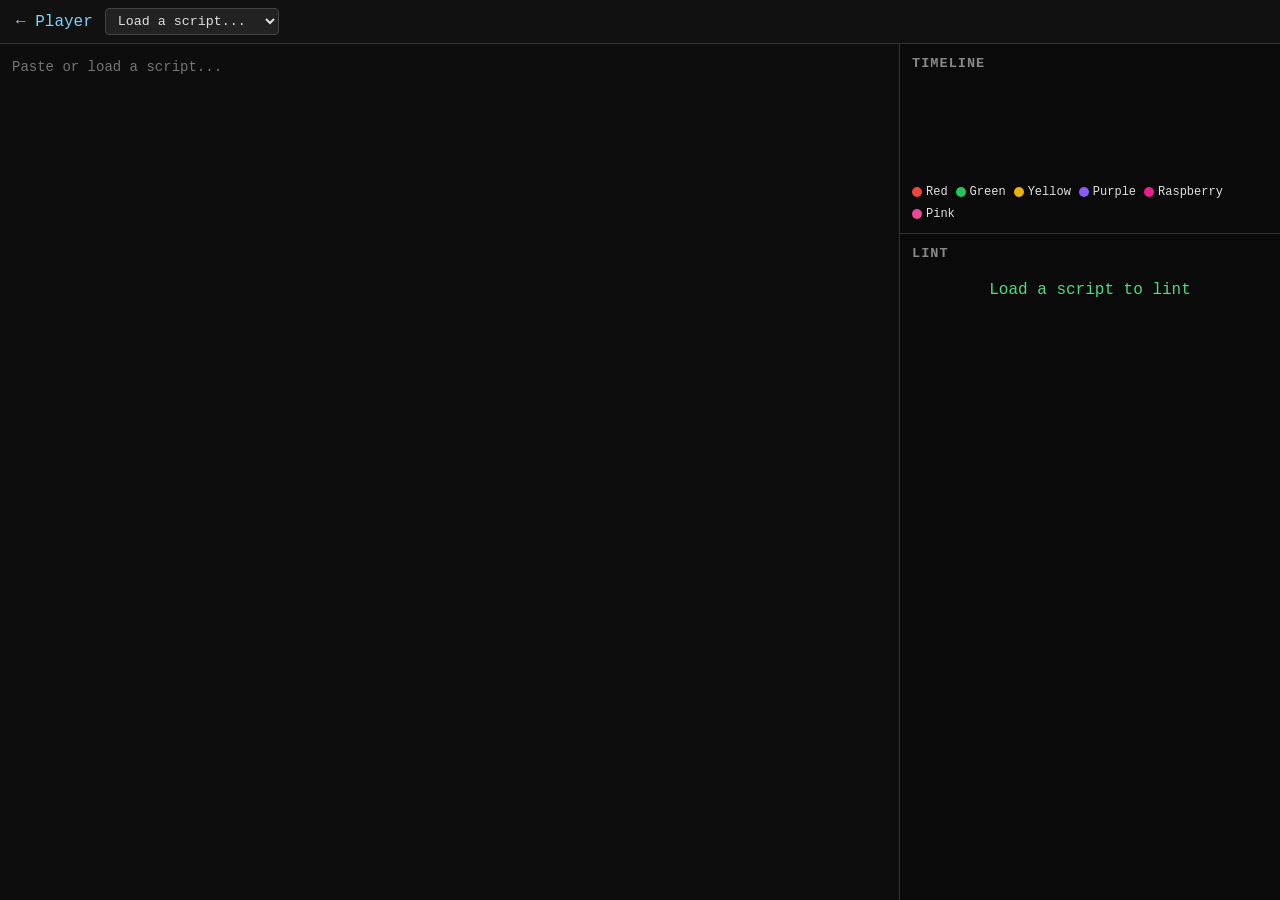
==== editor.html @ 0e9e7667 "feat: dedicated editor page with timeline and real-time lint - editor.html: script editor with color" ====
<!DOCTYPE html>
<html lang="en">
<head>
    <meta charset="UTF-8">
    <meta name="viewport" content="width=device-width, initial-scale=1.0">
    <title>SpeedWasher Editor</title>
    <link rel="icon" href="data:image/svg+xml,<svg xmlns='http://www.w3.org/2000/svg' viewBox='0 0 100 100'><text y='.9em' font-size='90'>🌀</text></svg>">
    <style>
        * { box-sizing: border-box; margin: 0; padding: 0; }
        body { background: #0a0a0a; color: #e0e0e0; font-family: 'Courier New', monospace; display: flex; flex-direction: column; height: 100vh; }

        #top-bar { display: flex; align-items: center; gap: 12px; padding: 8px 16px; background: #111; border-bottom: 1px solid #333; }
        #top-bar a { color: #7dd3fc; text-decoration: none; }
        #top-bar select { background: #222; color: #e0e0e0; border: 1px solid #444; padding: 4px 8px; border-radius: 4px; font-family: inherit; }
        #top-bar .stats { color: #888; font-size: 0.85em; margin-left: auto; }

        #main { display: flex; flex: 1; overflow: hidden; }

        /* Editor pane */
        #editor-pane { flex: 1; display: flex; flex-direction: column; border-right: 1px solid #333; }
        #editor-textarea {
            flex: 1; background: #0d0d0d; color: #d4d4d4; border: none; padding: 12px;
            font-family: 'Courier New', monospace; font-size: 14px; line-height: 1.6;
            resize: none; outline: none; tab-size: 4;
        }

        /* Right pane: timeline + lint */
        #right-pane { width: 380px; display: flex; flex-direction: column; }

        /* Timeline */
        #timeline-section { border-bottom: 1px solid #333; padding: 12px; }
        #timeline-section h3 { font-size: 0.85em; color: #888; margin-bottom: 8px; text-transform: uppercase; letter-spacing: 1px; }
        #timeline-canvas { width: 100%; height: 60px; border-radius: 4px; cursor: pointer; }
        #timeline-legend { display: flex; gap: 8px; margin-top: 8px; flex-wrap: wrap; }
        #timeline-legend span { font-size: 0.75em; display: flex; align-items: center; gap: 4px; }
        #timeline-legend .dot { width: 10px; height: 10px; border-radius: 50%; display: inline-block; }

        /* Events strip */
        #events-canvas { width: 100%; height: 24px; margin-top: 4px; }

        /* Lint panel */
        #lint-section { flex: 1; overflow-y: auto; padding: 12px; }
        #lint-section h3 { font-size: 0.85em; color: #888; margin-bottom: 8px; text-transform: uppercase; letter-spacing: 1px; }
        .lint-item { padding: 6px 8px; border-radius: 4px; margin-bottom: 4px; font-size: 0.85em; line-height: 1.4; }
        .lint-error { background: #3b1111; border-left: 3px solid #ef4444; }
        .lint-warning { background: #3b2e11; border-left: 3px solid #eab308; }
        .lint-ok { color: #4ade80; padding: 12px; text-align: center; }

        /* Scrub tooltip */
        #scrub-tooltip {
            position: absolute; background: #222; color: #fff; padding: 4px 8px;
            border-radius: 4px; font-size: 0.75em; pointer-events: none; display: none;
            white-space: nowrap; z-index: 10;
        }
    </style>
</head>
<body>
    <div id="top-bar">
        <a href="index.html">&larr; Player</a>
        <select id="script-select">
            <option value="">Load a script...</option>
        </select>
        <div class="stats" id="stats"></div>
    </div>

    <div id="main">
        <div id="editor-pane">
            <textarea id="editor-textarea" placeholder="Paste or load a script..." spellcheck="false"></textarea>
        </div>

        <div id="right-pane">
            <div id="timeline-section">
                <h3>Timeline</h3>
                <canvas id="timeline-canvas" height="60"></canvas>
                <canvas id="events-canvas" height="24"></canvas>
                <div id="timeline-legend">
                    <span><span class="dot" style="background:#ef4444"></span>Red</span>
                    <span><span class="dot" style="background:#22c55e"></span>Green</span>
                    <span><span class="dot" style="background:#eab308"></span>Yellow</span>
                    <span><span class="dot" style="background:#8B5CF6"></span>Purple</span>
                    <span><span class="dot" style="background:#e91e8c"></span>Raspberry</span>
                    <span><span class="dot" style="background:#ec4899"></span>Pink</span>
                </div>
            </div>

            <div id="lint-section">
                <h3>Lint</h3>
                <div id="lint-output"><div class="lint-ok">Load a script to lint</div></div>
            </div>
        </div>
    </div>

    <div id="scrub-tooltip"></div>

    <script src="js/lint-browser.js"></script>
    <script>
    document.addEventListener('DOMContentLoaded', () => {
        const textarea = document.getElementById('editor-textarea');
        const timelineCanvas = document.getElementById('timeline-canvas');
        const eventsCanvas = document.getElementById('events-canvas');
        const lintOutput = document.getElementById('lint-output');
        const statsEl = document.getElementById('stats');
        const scriptSelect = document.getElementById('script-select');
        const tooltip = document.getElementById('scrub-tooltip');

        const COLOR_MAP = {
            red: '#ef4444', green: '#22c55e', yellow: '#eab308',
            purple: '#8B5CF6', raspberry: '#e91e8c', pink: '#ec4899',
            off: '#333'
        };

        // Populate script dropdown
        const scripts = [
            'demo', 'brat_sfw', 'brat_nsfw', 'brat_cum',
            'mommy_sfw', 'mommy_nsfw', 'mommy_cum',
            'yandere_sfw', 'yandere_nsfw', 'yandere_cum',
            'teacher_sfw', 'teacher_nsfw', 'teacher_cum',
            'succubus_sfw', 'succubus_nsfw', 'succubus_cum',
            'drone_sfw', 'drone_nsfw', 'drone_cum',
            'puppet_sfw', 'puppet_nsfw', 'puppet_cum',
            'venus_golden_path', 'venus_nsfw', 'venus_cum',
            'dark_therapy_nsfw', 'dark_therapy_cum',
            'obedience_nsfw', 'obedience_cum', 'mask_nsfw',
            'clarity_sfw', 'maid_sfw', 'purification_sfw', 'doll_sfw',
            'paf_drone', 'test_all'
        ];
        for (const s of scripts) {
            const opt = document.createElement('option');
            opt.value = s;
            opt.textContent = s.replace(/_/g, ' ');
            scriptSelect.appendChild(opt);
        }

        scriptSelect.addEventListener('change', async () => {
            if (!scriptSelect.value) return;
            try {
                const resp = await fetch(`scripts/${scriptSelect.value}.txt`);
                if (!resp.ok) throw new Error('Not found');
                textarea.value = await resp.text();
                update();
            } catch (e) {
                lintOutput.innerHTML = '<div class="lint-item lint-error">Failed to load script</div>';
            }
        });

        let debounceTimer = null;
        textarea.addEventListener('input', () => {
            clearTimeout(debounceTimer);
            debounceTimer = setTimeout(update, 300);
        });

        function update() {
            const text = textarea.value;
            if (!text.trim()) {
                lintOutput.innerHTML = '<div class="lint-ok">Empty script</div>';
                clearTimeline();
                statsEl.textContent = '';
                return;
            }

            const { findings, events, phases, totalWords } = LintEngine.lint(text, scriptSelect.value || 'script.txt');
            const totalDuration = LintEngine.getTotalDuration(events);

            // Stats
            const mins = Math.floor(totalDuration / 60);
            const secs = Math.round(totalDuration % 60);
            statsEl.textContent = `${totalWords} words | ${mins}m ${secs}s | ${phases.length} phases`;

            // Timeline
            drawTimeline(phases, totalDuration, events);

            // Lint
            if (findings.length === 0) {
                lintOutput.innerHTML = '<div class="lint-ok">All checks passed</div>';
            } else {
                lintOutput.innerHTML = findings.map(f =>
                    `<div class="lint-item lint-${f.severity === 'error' ? 'error' : 'warning'}">${f.rule}: ${f.msg}</div>`
                ).join('');
            }
        }

        function clearTimeline() {
            const ctx = timelineCanvas.getContext('2d');
            ctx.clearRect(0, 0, timelineCanvas.width, timelineCanvas.height);
            const ectx = eventsCanvas.getContext('2d');
            ectx.clearRect(0, 0, eventsCanvas.width, eventsCanvas.height);
        }

        let currentPhases = [];
        let currentTotalDuration = 0;

        function drawTimeline(phases, totalDuration, events) {
            currentPhases = phases;
            currentTotalDuration = totalDuration;

            // Color phases
            const canvas = timelineCanvas;
            const dpr = window.devicePixelRatio || 1;
            canvas.width = canvas.offsetWidth * dpr;
            canvas.height = 60 * dpr;
            const ctx = canvas.getContext('2d');
            ctx.scale(dpr, dpr);
            const w = canvas.offsetWidth;
            const h = 60;

            ctx.fillStyle = '#1a1a1a';
            ctx.fillRect(0, 0, w, h);

            if (totalDuration <= 0) return;

            let elapsed = 0;
            for (const phase of phases) {
                const x = (elapsed / totalDuration) * w;
                const pw = (phase.durationSec / totalDuration) * w;
                ctx.fillStyle = COLOR_MAP[phase.color] || '#333';
                ctx.fillRect(x, 0, Math.max(1, pw), h);
                elapsed += phase.durationSec;
            }

            // Events strip
            const ecanvas = eventsCanvas;
            ecanvas.width = ecanvas.offsetWidth * dpr;
            ecanvas.height = 24 * dpr;
            const ectx = ecanvas.getContext('2d');
            ectx.scale(dpr, dpr);
            const ew = ecanvas.offsetWidth;

            ectx.fillStyle = '#111';
            ectx.fillRect(0, 0, ew, 24);

            // Compute cumulative time for each event
            let cumMs = 0;
            const totalMs = totalDuration * 1000;
            for (const ev of events) {
                const x = (cumMs / totalMs) * ew;
                if (ev.type === 'snap') {
                    ectx.fillStyle = '#ffffff';
                    ectx.fillRect(x, 0, 2, 24);
                    cumMs += ev.pauseMs;
                } else if (ev.type === 'sfx') {
                    ectx.fillStyle = '#fbbf24';
                    ectx.beginPath();
                    ectx.arc(x, 12, 3, 0, Math.PI * 2);
                    ectx.fill();
                } else if (ev.type === 'wpm') {
                    ectx.fillStyle = '#7dd3fc';
                    ectx.fillRect(x, 18, 1, 6);
                } else if (ev.type === 'pause') {
                    ectx.fillStyle = '#666';
                    ectx.fillRect(x, 4, 1, 16);
                    cumMs += ev.pauseMs;
                } else if (ev.type === 'word') {
                    cumMs += LintEngine.getWordInterval(ev.wpm, ev.text);
                }
            }
        }

        // Scrub tooltip on timeline hover
        timelineCanvas.addEventListener('mousemove', (e) => {
            if (!currentPhases.length || !currentTotalDuration) return;
            const rect = timelineCanvas.getBoundingClientRect();
            const x = e.clientX - rect.left;
            const pct = x / rect.width;
            const timeSec = pct * currentTotalDuration;

            let elapsed = 0;
            let phase = null;
            for (const p of currentPhases) {
                if (elapsed + p.durationSec >= timeSec) { phase = p; break; }
                elapsed += p.durationSec;
            }

            if (phase) {
                const mins = Math.floor(timeSec / 60);
                const secs = Math.round(timeSec % 60);
                tooltip.textContent = `${mins}:${String(secs).padStart(2, '0')} | ${phase.color} (${phase.durationSec.toFixed(1)}s)`;
                tooltip.style.display = 'block';
                tooltip.style.left = (e.clientX + 12) + 'px';
                tooltip.style.top = (e.clientY - 30) + 'px';
            }
        });

        timelineCanvas.addEventListener('mouseleave', () => {
            tooltip.style.display = 'none';
        });

        // Click timeline to scroll editor to that section
        timelineCanvas.addEventListener('click', (e) => {
            if (!currentPhases.length || !currentTotalDuration) return;
            const rect = timelineCanvas.getBoundingClientRect();
            const pct = (e.clientX - rect.left) / rect.width;
            const timeSec = pct * currentTotalDuration;

            let elapsed = 0;
            for (const p of currentPhases) {
                if (elapsed + p.durationSec >= timeSec) {
                    // Scroll to that line in the textarea
                    const text = textarea.value;
                    const lines = text.split('\n');
                    let charPos = 0;
                    for (let i = 0; i < Math.min(p.startLine - 1, lines.length); i++) {
                        charPos += lines[i].length + 1;
                    }
                    textarea.focus();
                    textarea.setSelectionRange(charPos, charPos);
                    // Scroll into view
                    const lineHeight = 22.4; // approximate
                    textarea.scrollTop = (p.startLine - 5) * lineHeight;
                    break;
                }
                elapsed += p.durationSec;
            }
        });
    });
    </script>
</body>
</html>
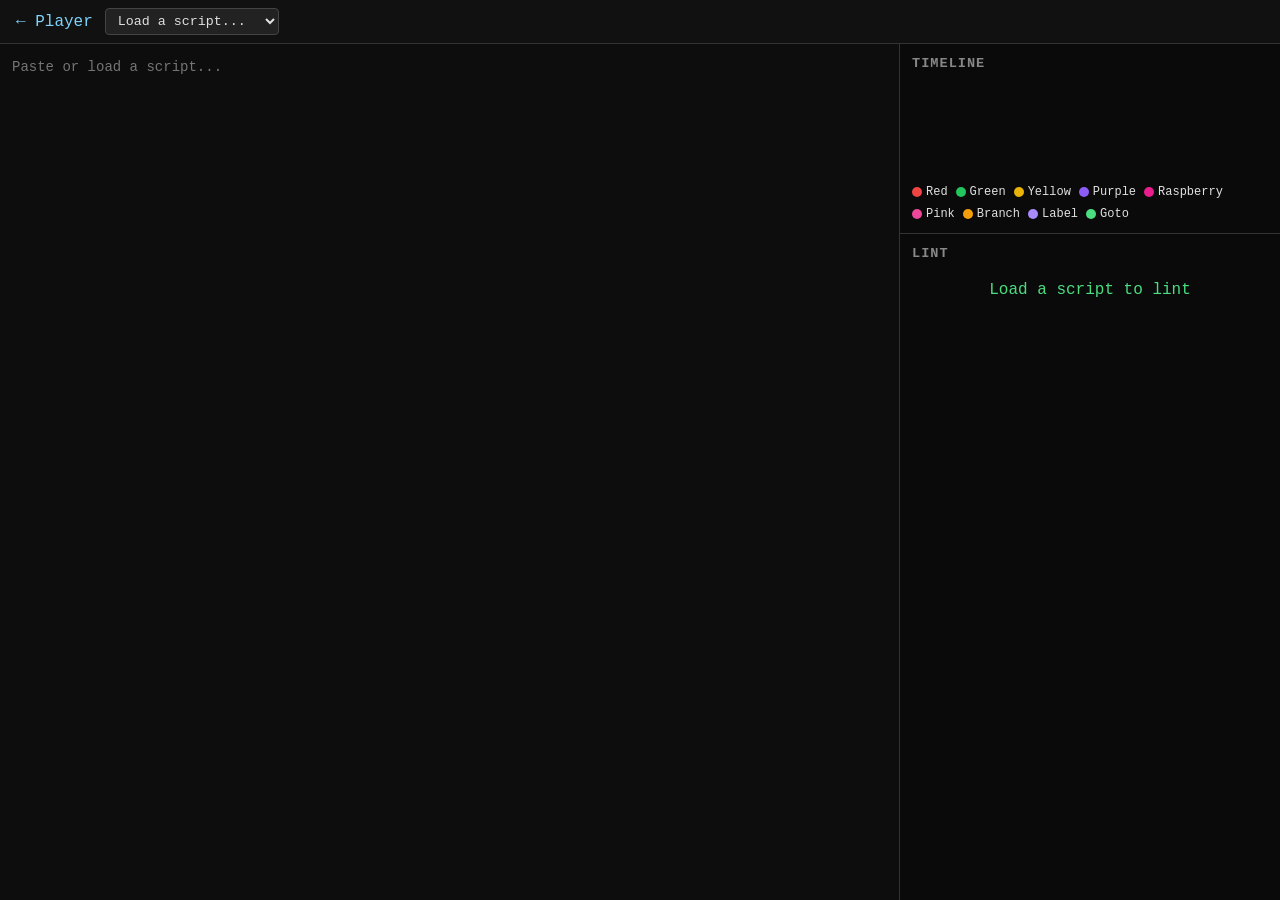
==== commit b57ea048: "fix: editor — update script list, add branch/label/goto visualization - Script dropdown updated to m" ====
--- a/editor.html
+++ b/editor.html
@@ -80,6 +80,9 @@
                     <span><span class="dot" style="background:#8B5CF6"></span>Purple</span>
                     <span><span class="dot" style="background:#e91e8c"></span>Raspberry</span>
                     <span><span class="dot" style="background:#ec4899"></span>Pink</span>
+                    <span><span class="dot" style="background:#f59e0b"></span>Branch</span>
+                    <span><span class="dot" style="background:#a78bfa"></span>Label</span>
+                    <span><span class="dot" style="background:#4ade80"></span>Goto</span>
                 </div>
             </div>
 
@@ -111,17 +114,20 @@
 
         // Populate script dropdown
         const scripts = [
-            'demo', 'brat_sfw', 'brat_nsfw', 'brat_cum',
-            'mommy_sfw', 'mommy_nsfw', 'mommy_cum',
-            'yandere_sfw', 'yandere_nsfw', 'yandere_cum',
-            'teacher_sfw', 'teacher_nsfw', 'teacher_cum',
-            'succubus_sfw', 'succubus_nsfw', 'succubus_cum',
-            'drone_sfw', 'drone_nsfw', 'drone_cum',
-            'puppet_sfw', 'puppet_nsfw', 'puppet_cum',
+            'demo',
+            'brat_sfw', 'brat_nsfw',
+            'mommy_sfw', 'mommy_nsfw',
+            'yandere_sfw', 'yandere_nsfw',
+            'teacher_sfw', 'teacher_nsfw',
+            'succubus_sfw', 'succubus_nsfw',
+            'drone_sfw', 'drone_nsfw',
+            'puppet_sfw', 'puppet_nsfw',
+            'pet_sfw', 'pet_nsfw',
+            'maid_sfw', 'maid_nsfw',
             'venus_golden_path', 'venus_nsfw', 'venus_cum',
-            'dark_therapy_nsfw', 'dark_therapy_cum',
-            'obedience_nsfw', 'obedience_cum', 'mask_nsfw',
-            'clarity_sfw', 'maid_sfw', 'purification_sfw', 'doll_sfw',
+            'dark_therapy_nsfw',
+            'obedience_nsfw', 'mask_nsfw',
+            'clarity_sfw', 'purification_sfw', 'doll_sfw',
             'paf_drone', 'test_all'
         ];
         for (const s of scripts) {
@@ -249,6 +255,26 @@
                     ectx.fillStyle = '#666';
                     ectx.fillRect(x, 4, 1, 16);
                     cumMs += ev.pauseMs;
+                } else if (ev.type === 'branch') {
+                    // Diamond marker for branch point
+                    ectx.fillStyle = '#f59e0b';
+                    ectx.beginPath();
+                    ectx.moveTo(x, 4); ectx.lineTo(x + 6, 12);
+                    ectx.lineTo(x, 20); ectx.lineTo(x - 6, 12);
+                    ectx.closePath(); ectx.fill();
+                } else if (ev.type === 'label') {
+                    // Flag marker for label
+                    ectx.fillStyle = '#a78bfa';
+                    ectx.fillRect(x, 0, 2, 24);
+                    ectx.font = '9px monospace';
+                    ectx.fillText(ev.name, x + 4, 10);
+                } else if (ev.type === 'goto') {
+                    // Arrow marker for goto
+                    ectx.fillStyle = '#4ade80';
+                    ectx.fillRect(x, 10, 8, 2);
+                    ectx.beginPath();
+                    ectx.moveTo(x + 8, 6); ectx.lineTo(x + 8, 16);
+                    ectx.lineTo(x + 14, 11); ectx.closePath(); ectx.fill();
                 } else if (ev.type === 'word') {
                     cumMs += LintEngine.getWordInterval(ev.wpm, ev.text);
                 }
